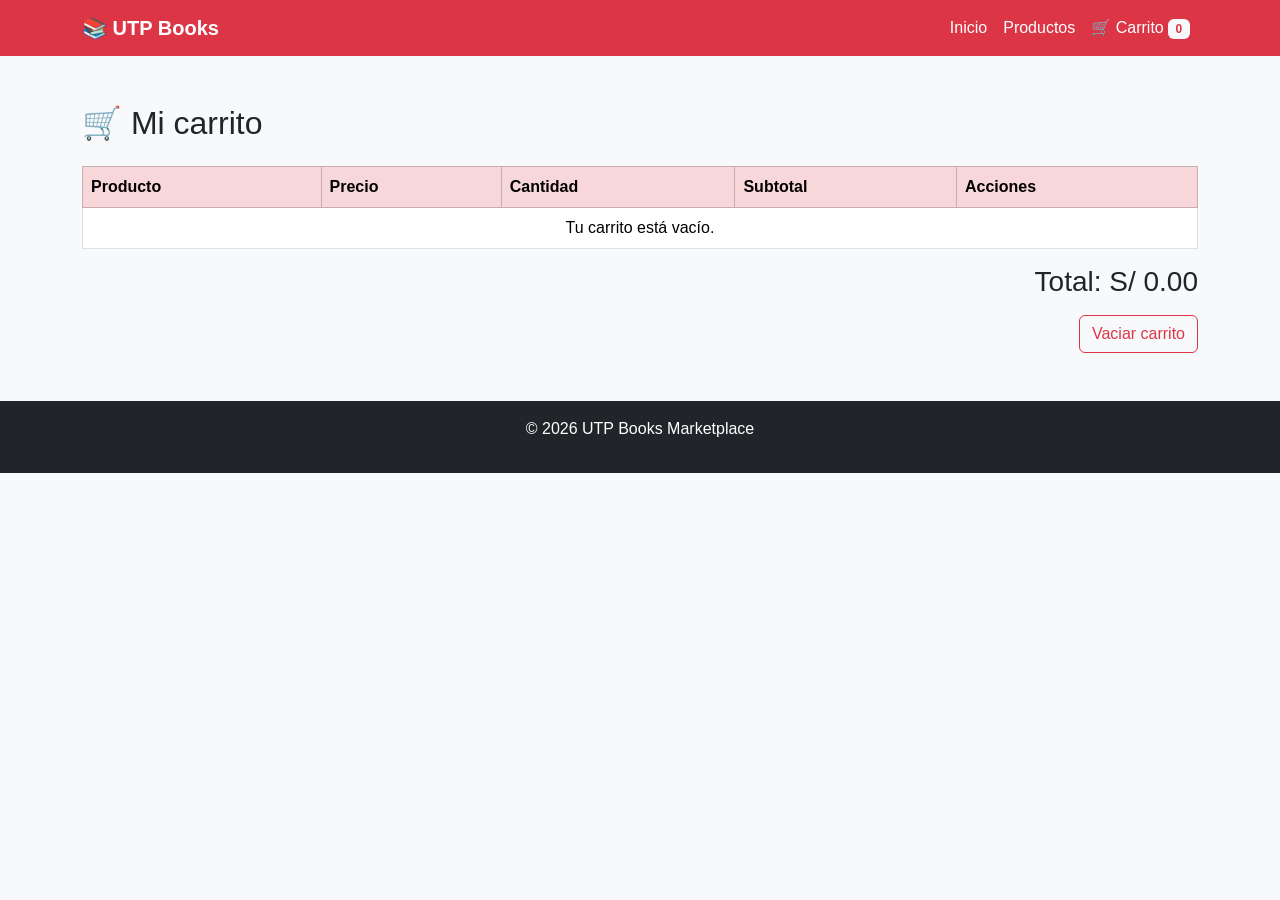
==== carrito.html @ 303429ed "Se añadió la pagina detalle para cada producto, La pagina carrito está habilitada con todas sus func" ====
<!DOCTYPE html>
<html lang="es">

<head>

    <meta charset="UTF-8">
    <meta name="viewport" content="width=device-width, initial-scale=1.0">
    <title>Carrito</title>
    <link href="https://cdn.jsdelivr.net/npm/bootstrap@5.3.7/dist/css/bootstrap.min.css" rel="stylesheet">
    <link rel="stylesheet" href="css/style.css">
</head>

<body>
    <!-- barra de navegación -->
    <nav class="navbar navbar-expand-lg navbar-dark bg-danger">
        <div class="container">
            <a class="navbar-brand" href="index.html">
                📚 UTP Books
            </a>
            <button class="navbar-toggler" type="button" data-bs-toggle="collapse" data-bs-target="#menu">
                <span class="navbar-toggler-icon"></span>
            </button>
            <div class="collapse navbar-collapse" id="menu">
                <ul class="navbar-nav ms-auto">
                    <li class="nav-item">
                        <a class="nav-link" href="index.html">Inicio</a>
                    </li>
                    <li class="nav-item">
                        <a class="nav-link" href="productos.html">Productos</a>
                    </li>
                    <li class="nav-item">
                        <a class="nav-link" href="carrito.html">🛒 Carrito<span id="contadorCarrito"
                                class="badge bg-light text-danger ms-1">0</span></a>
                    </li>
                </ul>
            </div>
        </div>
    </nav>

    <div class="container py-5">
        <h2 class="mb-4">
            🛒 Mi carrito
        </h2>
        <div class="table-responsive">
            <table class="table table-bordered align-middle">
                <thead class="table-danger">
                    <tr>
                        <th>Producto</th>
                        <th>Precio</th>
                        <th>Cantidad</th>
                        <th>Subtotal</th>
                        <th>Acciones</th>
                    </tr>
                </thead>
                <tbody id="tablaCarrito">
                </tbody>
            </table>
        </div>
        <div class="text-end">
            <h3>
                Total:
                <span id="totalCarrito">
                    S/ 0
                </span>
            </h3>
        </div>
        <div class="text-end mt-3">
            <button class="btn btn-outline-danger" onclick="vaciarCarrito()">
                Vaciar carrito
            </button>
        </div>
    </div>
    <!-- Footer -->
    <footer class="bg-dark text-white text-center p-3">
        <p>
            © 2026 UTP Books Marketplace
        </p>
    </footer>
    <script src="https://cdn.jsdelivr.net/npm/bootstrap@5.3.7/dist/js/bootstrap.bundle.min.js"></script>
    <script src="js/carrito.js"></script>
</body>
</html>
---- css/style.css ----
.navbar {
  background: #c8102e;
}
.navbar .navbar-brand {
  color: #ffffff;
  font-weight: bold;
}
.navbar .nav-link {
  color: #ffffff;
}
.navbar .nav-link:hover {
  color: yellow;
}

body {
  background: #f8f9fa;
  font-family: Arial, sans-serif;
}

section {
  padding: 40px 0;
}

.card {
  border-radius: 10px;
  box-shadow: 0 4px 8px rgba(0, 0, 0, 0.2);
  transition: 0.3s;
}
.card:hover {
  transform: scale(1.03);
}
.card img {
  height: 250px;
  object-fit: contain;
  padding:10px;
}

.card-body h5 {
  font-weight: bold;
}
.card-body p {
  color: green;
  font-size: 18px;
}
.card-body .btn {
  width: 100%;
}

footer {
  background: #212529;
  color: #ffffff;
  text-align: center;
  padding: 20px;
}
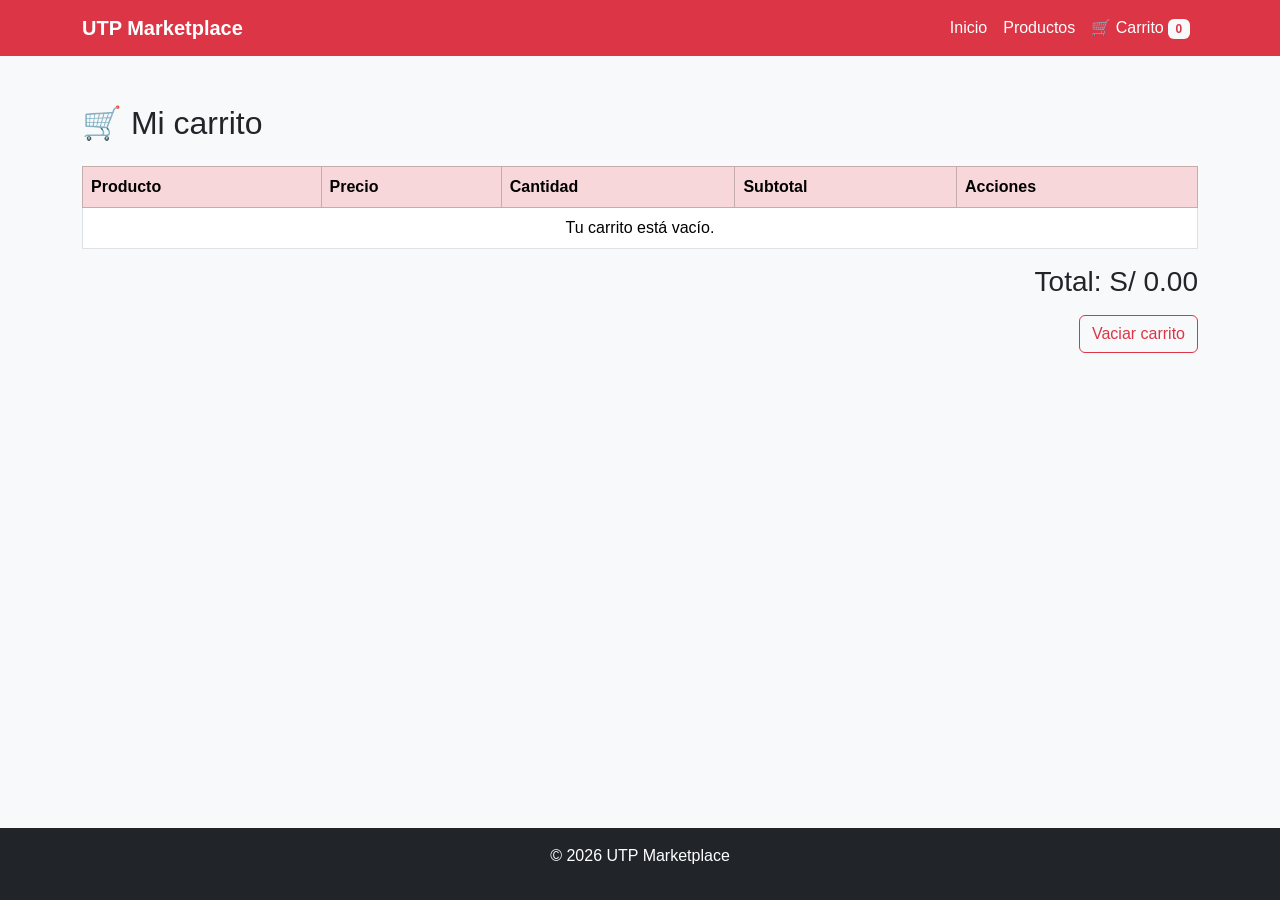
==== commit b895bb60: "Se mejoró la pagina principal, se añadió un banner, las categorias y los productos destacados. Tambi" ====
--- a/carrito.html
+++ b/carrito.html
@@ -15,7 +15,7 @@
     <nav class="navbar navbar-expand-lg navbar-dark bg-danger">
         <div class="container">
             <a class="navbar-brand" href="index.html">
-                📚 UTP Books
+                UTP Marketplace
             </a>
             <button class="navbar-toggler" type="button" data-bs-toggle="collapse" data-bs-target="#menu">
                 <span class="navbar-toggler-icon"></span>
@@ -37,6 +37,7 @@
         </div>
     </nav>
 
+    <main>
     <div class="container py-5">
         <h2 class="mb-4">
             🛒 Mi carrito
@@ -70,10 +71,11 @@
             </button>
         </div>
     </div>
+    </main>
     <!-- Footer -->
     <footer class="bg-dark text-white text-center p-3">
         <p>
-            © 2026 UTP Books Marketplace
+            © 2026 UTP Marketplace
         </p>
     </footer>
     <script src="https://cdn.jsdelivr.net/npm/bootstrap@5.3.7/dist/js/bootstrap.bundle.min.js"></script>
--- a/css/style.css
+++ b/css/style.css
@@ -15,6 +15,13 @@
 body {
   background: #f8f9fa;
   font-family: Arial, sans-serif;
+  height: 100%;
+  min-height: 100vh;
+  display: flex;
+  flex-direction: column;
+}
+main{
+  flex:1;
 }
 
 section {
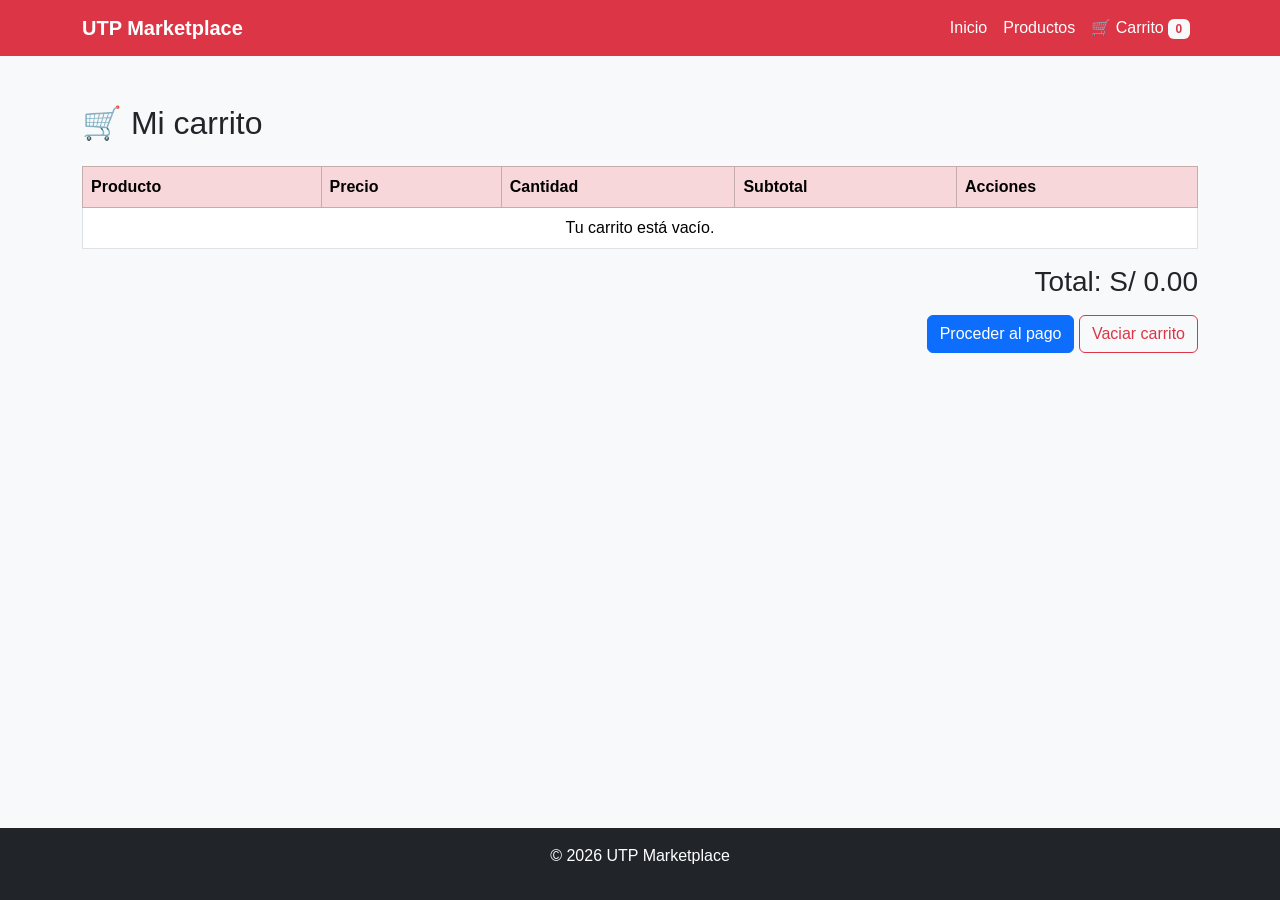
==== commit febd23e0: "Se hizo el apartado de categorias para que al ingresar a una categoria muestre solo productos de esa" ====
--- a/carrito.html
+++ b/carrito.html
@@ -66,6 +66,9 @@
             </h3>
         </div>
         <div class="text-end mt-3">
+            <button class="btn btn-primary">
+                Proceder al pago
+            </button>
             <button class="btn btn-outline-danger" onclick="vaciarCarrito()">
                 Vaciar carrito
             </button>
--- a/css/style.css
+++ b/css/style.css
@@ -58,4 +58,20 @@
   color: #ffffff;
   text-align: center;
   padding: 20px;
+}
+
+@keyframes aparecerProducto {
+    from {
+        opacity: 0;
+        transform: translateY(20px) scale(0.95);
+    }
+    to {
+        opacity: 1;
+        transform: translateY(0) scale(1);
+    }
+}
+
+.animar-producto {
+    opacity: 0;
+    animation: aparecerProducto .5s ease forwards;
 }
